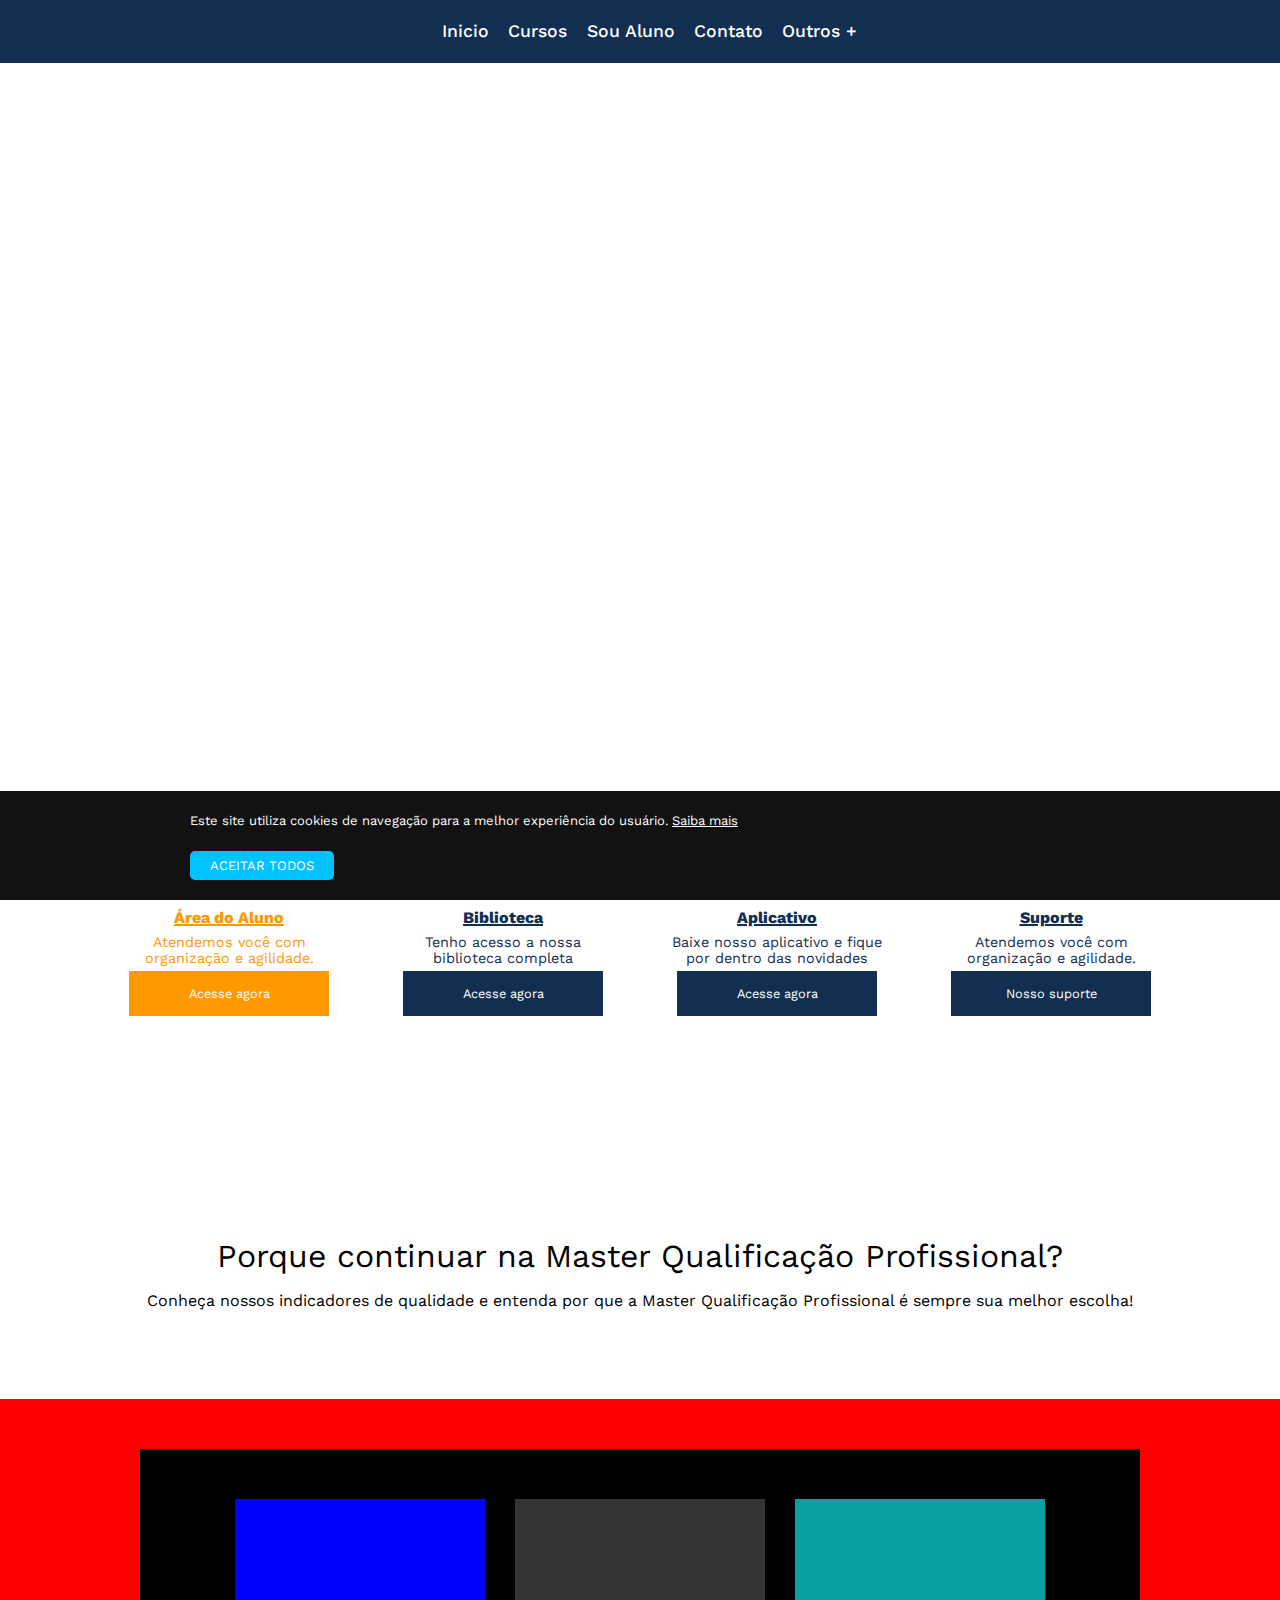
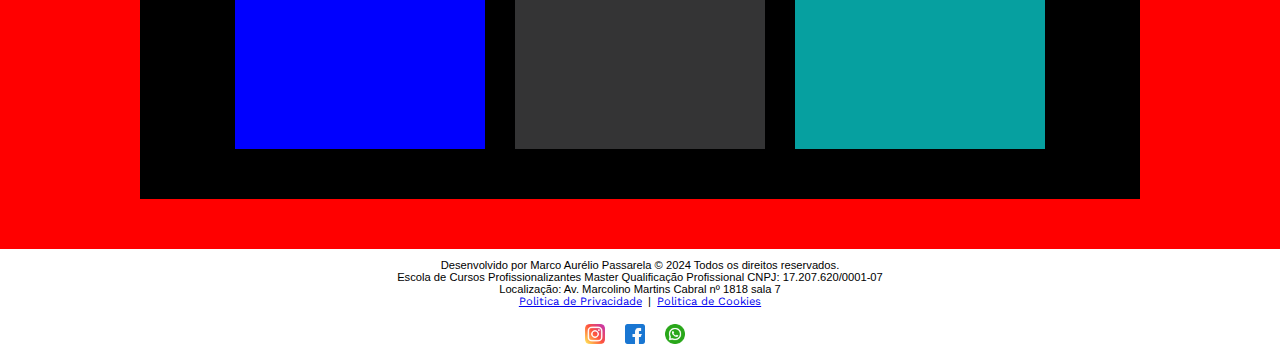
==== index.html @ 674700ad "Create pags" ====
<!DOCTYPE html>
<html lang="pt-br">
<head>
    <meta charset="UTF-8">
    <meta http-equiv="X-UA-Compatible" content="IE=edge">
    <meta name="viewport" content="width=device-width, initial-scale=1.0">
    <title>Polytech Cursos Profissionalizantes</title>
    <link rel="stylesheet" href="style.css">
    <link rel="stylesheet" href="https://cdnjs.cloudflare.com/ajax/libs/font-awesome/6.5.1/css/all.min.css"
    integrity="sha512-DTOQO9RWCH3ppGqcWaEA1BIZOC6xxalwEsw9c2QQeAIftl+Vegovlnee1c9QX4TctnWMn13TZye+giMm8e2LwA=="
    crossorigin="anonymous" referrerpolicy="no-referrer" />
    <link rel="icon" href="/img/Logo Master.png">
    <link rel="preconnect" href="https://fonts.googleapis.com">
    <link rel="preconnect" href="https://fonts.gstatic.com" crossorigin>
    <link href="https://fonts.googleapis.com/css2?family=Work+Sans:wght@300;400&display=swap" rel="stylesheet">
</head>

<body>
    <div id="menu">
        <a href="/index.html"><span>Inicio</span></a>
        <a href="/cursos.html"><span>Cursos</span></a>
        <a href="https://app3.evoluaeducacao.com.br/Login"><span class="student">Sou Aluno</span></a>
        <a href="#"><span>Contato</span></a>
        <a href="#" id="outrosLink"><span>Outros +</span></a>
    </div>
    <div id="menu2">
        <a href="#"><span>Contato Recepção</span></a>
        <a href="#"><span>Suporte ao Aluno</span></a>
        <a href="#"><span>Sobre nosso método</span></a>
        <a href="#"><span>Nosso Aplicativo</span></a>
    </div>
    <div id="container">
        <video autoplay muted loop playsinline>
            <source src="/movie/Vídeo site master 2.mp4" type="video/mp4">
        </video>
    </div>
    <div class="navegation">
        <div class="box">
            <div class="box1">
                <i class="fa-solid fa-user"></i>
                <p>Área do Aluno</p><br>
                <h4>Atendemos você com organização e agilidade.</h4>
                <a href="https://app2.evoluaeducacao.com.br/Login"><button class="btn">Acesse agora</button></a>
            </div>
            <div class="box2">
                <i class="fa-solid fa-book"></i> 
                <p>Biblioteca</p><br>
                <h4>Tenho acesso a nossa biblioteca completa</h4>
                <button class="btn2">Acesse agora</button>
            </div>
            <div class="box3">
                <i class="fa-solid fa-mobile-screen-button"></i>
                <p>Aplicativo</p><br>
                <h4>Baixe nosso aplicativo e fique por dentro das novidades</h4>
                <a href="aplicativos.html"><button class="btn3">Acesse agora</button></a>
            </div>
            <div class="box4">
                <i class="fa-solid fa-headset"></i>
                <p>Suporte</p><br>
                <h4>Atendemos você com organização e agilidade.</h4>
                <button class="btn4">Nosso suporte</button>
            </div>
        </div>
    </div>
    <div class="home">
        <p>Porque continuar na Master Qualificação Profissional?</p>
    </div>
    <div class="home2">
        <p>Conheça nossos indicadores de qualidade e entenda por que a Master Qualificação Profissional é sempre sua melhor escolha!</p>
    </div>
    <div id="carrossel">
        <div class="imgs">
            <div class="img1"></div>
            <div class="img2"></div>
            <div class="img3"></div>
        </div>
    </div>
    <div id="baseboard">
        <div class="rodape">
            <li>Desenvolvido por Marco Aurélio Passarela © 2024 Todos os direitos reservados.</li>
            <li>Escola de Cursos Profissionalizantes Master Qualificação Profissional CNPJ: 17.207.620/0001-07</li>
            <li>Localização: Av. Marcolino Martins Cabral nº 1818 sala 7</li>
            <li><a href="/politica-de-privacidade.html">Politica de Privacidade</a>&nbsp | &nbsp<a href="#">Politica de Cookies</a></li>
        </div>
    </div>
    <div id="social-midia">
        <a href="https://www.instagram.com/master_tubarao/" target="_blank"><img src="img/logo_instagram.png" width="20px" height="20px" alt="instagram"></a>
        <a href="https://www.facebook.com/pages/Master-Qualifica%C3%A7%C3%A3o-Profissional/663264930428220" target="_blank"><img src="img/facebook.png" width="20px" height="20px" alt="facebook"></a>
        <a href="https://api.whatsapp.com/send?phone=554836325253&text=Ol%C3%A1,%20Bem-vindo%20a%20escola%20*Master%20Qualifica%C3%A7%C3%A3o%20Profissional*,%20%C3%A9%20um%20prazer%20ter%20voc%C3%AA%20aqui%20conosco,%20creio%20que%20voc%C3%AA%20tenha%20vindo%20atrav%C3%A9s%20do%20nosso%20site,%20no%20que%20podemos%20lhe%20ajudar?" target="_blank"><img src="img/whatsapp.png" width="20px" height="20px" alt="whatsapp"></a>
    </div>
    <div id="cookie-notification" class="CookieMessage" style="display: none;">
        <div class="CookieMessage-content">
            <p>Este site utiliza cookies de navegação para a melhor experiência do usuário. <a
                    href="https://exemplo/politicas-de-privacidade">Saiba mais</a></p>
            <p><a id="cookie-notification-close" class="CookieMessage-button" href="#">Aceitar Todos</a></p>
        </div>
    </div>

<script src="index.js"></script>
</body>
</html>
---- style.css ----
:root{
    --color-black: rgb(0, 0, 0);
    --color-blue: #122f51;
    --color-white: #ffffff;
    --color-yellow: rgb(238, 255, 0);
    --color-yellow-2: rgb(243, 219, 0);
    --color-laranja: rgb(255, 153, 0);
}

*{
    margin: 0;
    padding: 0;
    font-family: "Work Sans",Arial,Helvetica,sans-serif;
}

#menu{
    background-color: var(--color-blue);
    height: 7vh;
    width: 100%;
    display: flex;
    justify-content: center;
    align-items: center;
    z-index: 2;
}

#menu a{
    color: var(--color-white);
    margin-left: 1.5%;
    font-size: 1.1rem;
    text-decoration: none;
    font-family: 'DM Sans', sans-serif;
    font-weight: 500;
    z-index: 2;
}
#menu a:hover{
  text-decoration: underline;
}
@media screen and (max-width: 770px) {
    #menu span{
        font-size: 1rem;
    }
}

.student{
    color: var(--color-white);
    transition: background-color 0.2s ease, color 0.2s ease;
    animation: trocarCores 1s infinite alternate;
}

@keyframes trocarCores {
  0%, 100% {
    color: white;
  }
  50% {
    color: rgb(238, 255, 0);
  }
}

.student:hover{
  text-decoration: underline var(--color-yellow);
}

#menu2 {
    display: none;
    overflow: hidden;
    height: 0;
    opacity: 0;
    transition: height 1s ease, opacity 1s ease;
    z-index: 2;
}
@media screen and (max-width: 770px) {
    #menu2 span{
        font-size: 0.8rem;
        display: flex;
        justify-content: center;
        align-items: center;
        text-align: center;
    }
}


#menu2.ativo {
    background-color: var(--color-blue);
    height: 5vh;
    display: flex;
    justify-content: center;
    align-items: center;
    opacity: 1;
    z-index: 2;
    position: absolute;
    width: 100%;
}
@media screen and (max-width: 770px) {
    #menu2.ativo{
        /*TERMINAR*/
    }
}

#menu2 span:hover{
  text-decoration: underline;
}

#menu2 a{
  margin-left: 1.5%;
  text-decoration: none;
  font-family: 'DM Sans', sans-serif;
  color: var(--color-white);
  z-index: 2;
}

#container{
  width: 100%;
  height: 80vh;
  margin: 0;
  padding: 0;
  display: flex;
  z-index: 1;
}
@media screen and (max-width: 770px) {
    #container{
        display: flex;
        height: 30vh;
    }
}

#container video{
  position: absolute;
  width: 100%;
  height: 80%;
  object-fit: cover;
  z-index: 1;
}
@media screen and (max-width: 770px) {
    #container video{
        position: absolute;
        width: 100%;
        height: 30vh;
    }
}

.navegation{
  width: 100%;
  height: 50vh;
  /*background-color: rgb(197, 197, 197); */
  display: flex;
  justify-content: center;
  align-items: center;
}
@media screen and (max-width: 770px) {
    .navegation{
        width: 100%;     
    }
}

.box{
  width: 1200px;
  height: 300px;
  /*background-color: red; */
  display: flex;
  justify-content: center;
  align-items: center;
}
@media screen and (max-width: 770px) {
    .box{
        width: 100%;
        flex-direction: column;
        margin-top: 120%;
    }
}

.box1{
  width: 250px;
  height: 250px;
  background-color: rgb(255, 255, 255);
}

.box i{
  font-size: 5rem;
  margin-top: 5%;
  color: var(--color-laranja); 
  display: flex;
  justify-content: center;
  align-items: center;
}
@media screen and (max-width: 770px) {
    .box1 i{
      /*Terminar*/
    }
}
@media screen and (max-width: 770px) {
    .box2 i{
      /*Terminar*/
    }
}
@media screen and (max-width: 770px) {
    .box3 i{
      /*Terminar*/
    }
}
@media screen and (max-width: 770px) {
    .box4 i{
      /*Terminar*/
    }
}
.box p{
  display: flex;
  justify-content: center;
  margin-top: 5%;
  color: var(--color-laranja);
  font-weight: 750;
  text-decoration: underline 2.2px;
}
.box h4{
  display: flex;
  justify-content: center;
  align-items: center;
  text-align: center;
  color: var(--color-laranja);
  font-size: 0.9rem;
  margin-top: -5%;
  margin-left: 5%;
  margin-right: 5%;
  font-weight: 400;
}
.box a{
  text-decoration: none;
}
.btn{
  display: flex;
  margin: auto;
  width: 80%;
  justify-content: center;
  height: 5vh;
  align-items: center;
  margin-top: 2%;
  background-color: var(--color-laranja);
  border: none;
  font-size: 0.8rem;
  color: var(--color-white);
}
.btn:hover{
  cursor: pointer;
  box-shadow: 2px 2px 2px black;
  transform: scale(1.1);
  transition: 0.6s ease;
}
.btn2:hover{
  cursor: pointer;
  box-shadow: 2px 2px 2px black;
  transform: scale(1.1);
  transition: 0.6s ease;
}
.btn3:hover{
  cursor: pointer;
  box-shadow: 2px 2px 2px black;
  transform: scale(1.1);
  transition: 0.6s ease;
}
.btn4:hover{
  cursor: pointer;
  box-shadow: 2px 2px 2px black;
  transform: scale(1.1);
  transition: 0.6s ease;
}

.box2{
  width: 250px;
  height: 250px;
  background-color: rgb(255, 255, 255);
  margin-left: 2%;
}
.box2 i{
  color: var(--color-blue);
  font-size: 5rem;
}
.box2 p{
  color: var(--color-blue);
}
.box2 h4{
  color: var(--color-blue);
}
.btn2{
  display: flex;
  margin: auto;
  width: 80%;
  justify-content: center;
  height: 5vh;
  align-items: center;
  margin-top: 2%;
  background-color: var(--color-blue);
  border: none;
  font-size: 0.8rem;
  color: var(--color-white);
}

.box3{
  width: 250px;
  height: 250px;
  background-color: rgb(255, 255, 255);
  margin-left: 2%;
}
.btn3{
  display: flex;
  margin: auto;
  width: 80%;
  justify-content: center;
  height: 5vh;
  align-items: center;
  margin-top: 2%;
  background-color: var(--color-blue);
  border: none;
  font-size: 0.8rem;
  color: var(--color-white);
}
.btn4{
  display: flex;
  margin: auto;
  width: 80%;
  justify-content: center;
  height: 5vh;
  align-items: center;
  margin-top: 2%;
  background-color: var(--color-blue);
  border: none;
  font-size: 0.8rem;
  color: var(--color-white);
}

.box3 i{
  color: var(--color-blue);
}
.box3 p{
  color: var(--color-blue);
}
.box3 h4{
  color: var(--color-blue);
}

.box4{
  width: 250px;
  height: 250px;
  background-color: rgb(255, 255, 255);
  margin-left: 2%;
}
.box4 i{
  color: var(--color-blue);
}
.box4 p{
  color: var(--color-blue);
}
.box4 h4{
  color: var(--color-blue);
}

.home{
  display: flex;
  width: 100%;
  height: 5vh;
  justify-content: center;
  align-items: center;
}

.home p{
  font-size: 2rem;
}

.home2{
  display: flex;
  justify-content: center;
  align-items: center;
  margin-top: 1%;
}
@media screen and (max-width: 770px) {
    .home p{
      font-size: 1.5rem;
      text-align: center;
      margin-top: 30%;
      margin-top: 250%;
    }
}
@media screen and (max-width: 770px) {
    .home2{
      margin-top: 130%;
      width: 100%;      
    }
}
@media screen and (max-width: 770px) {
    .home2 p{
      font-size: 1.1rem;
      width: 80%;
      text-align: center;
    }
}

#carrossel{
  margin-top: 7%;
  background-color: red;
  width: 100%;
  height: 50vh;
  display: flex;
  justify-content: center;
  align-items: center;
}

.imgs{
  width: 1000px;
  height: 350px;
  background-color: black;
  display: flex;
  justify-content: center;
  align-items: center;
}

.img1{
  width: 250px;
  height: 250px;
  background-color: blue;
}
.img2{
  width: 250px;
  height: 250px;
  background-color: rgb(52, 52, 53);
  margin-left: 3%;
}
.img3{
  width: 250px;
  height: 250px;;
  background-color: rgb(6, 160, 160);
  margin-left: 3%;
}
@media screen and (max-width: 770px) {
    #carrossel{
      width: 80%;
      height: 25vh;
      display: flex;
      justify-content: center;
      align-items: center;
      margin: auto;
    }
}
@media screen and (max-width: 770px) {
    .img1, .img2, .img3{
      width: 150px;
      height: 100px;
    }
}
@media screen and (max-width: 770px) {
    .imgs{
      width: 90%;
      height: 20vh;
    }
}

#baseboard{
  width: 100%;
  height: 5vh;
  background-color: rgb(255, 255, 255);
}

.rodape{
  margin-top: 10px;
}
 
.rodape li{
  list-style: none;
  display: flex;
  justify-content: center;
  text-align: center;
  font-size: 0.7rem;
  font-family: Arial, Helvetica, sans-serif;
}

#social-midia{
  width: 100%;
  height: 4vh;
  display: flex;
  justify-content: center;
  margin-top: 20px;
}

#social-midia a{
  width: 40px;
  height: 1px;
}

#social-midia img{
  margin: 0 5px;
  
}
@media screen and (max-width: 770px) {
    #social-midia{
      margin-top: 10%;
    }
}

.CookieMessage {
    position: fixed;
    bottom: 0;
    left: 0;
    right: 0;
    background: #121212;
    z-index: 999;
    display: none;
  }
  
  .CookieMessage-content {
    color: white;
    max-width: 900px;
    margin: 0 auto;
    padding: 20px 20px 0 20px;
    font-family: sans-serif;
    line-height: 1.5;
    font-size: 13px;
  }
  .CookieMessage-content a{
    color: white;
  }
  .CookieMessage-content p{
    margin: 0 0 20px 0;
  }
  
  .CookieMessage-button {
    background: #00C2FF;
    display: inline-block;
    text-decoration: none;
    padding: 5px 20px;
    border-radius: 5px;
    text-transform: uppercase;
  
  }
  .CookieMessage-button:hover{
    background: #5cd9ff;
  }

#privacy{
  width: 80%;
  height: 300vh;
  margin: auto;
}
#privacy h2{
  font-size: 1.3rem; 
  right: 10%;
  margin-left: 10px;
}
#privacy li{
  font-size: 0.9rem;
  list-style: none;
  width: 50%;
  text-align: justify;
  margin-left: 10px;
}

.politica{
  width: 40%;
  height: 295vh;
  float: right;
}

.politica h1{
  margin-left: 20px;
  margin-bottom: 20px;
}

.politica a{
  height: 1vh;
  text-decoration: none;
}

.politica span{
  font-size: 0.9rem;
  height: 1vh;
  margin-left: 20px;
  color: black;
  margin-bottom: 10px;
  display: flex;
}

.politica span:hover{
  text-decoration: underline;
}

#pacotes{
  width: 30%;
  height: 5vh;
  background-color: red;
  margin: auto;
}

#pacotes h1{
  text-align: center;
  font-family: "Work Sans",Arial,Helvetica,sans-serif;
}

.container{
  width: 85%;
  height: 1300px;
  background-color: black;
  margin: auto;
  margin-top: 1%;
}

.sub_container_line1{
  width: 100%;
  height: 40vh;
  background-color: red;
  margin-top: 2%;
  align-items: center;
  display: flex;
  justify-content: center;
}
.sub_container_line2{
  width: 100%;
  height: 40vh;
  background-color: rgb(43, 255, 0);
  margin-top: 2%;
  align-items: center;
  display: flex;
  justify-content: center;

}
.sub_container_line3{
  width: 100%;
  height: 40vh;
  background-color: rgb(43, 255, 0);
  margin-top: 2%;
  align-items: center;
  display: flex;
  justify-content: center;
}
.sub_container_line4{
  width: 100%;
  height: 40vh;
  background-color: rgb(4, 0, 255);
  margin-top: 2%;
  align-items: center;
  display: flex;
  justify-content: center;
}

.card1{
  width: 300px;
  height: 300px;
  background-color: blue;
  display: flex;
  border-radius: 15px;
  margin-left: 5px;
  margin-right: 5px;
}
.card2{
  width: 300px;
  height: 300px;
  background-color: rgb(0, 225, 255);
  display: flex;
  border-radius: 15px;
  margin-left: 5px;
  margin-right: 5px;
}
.card3{
  width: 300px;
  height: 300px;
  background-color: rgb(255, 230, 0);
  display: flex;
  border-radius: 15px;
  margin-left: 5px;
  margin-right: 5px;
}
.card4{
  width: 300px;
  height: 300px;
  background-color: rgb(0, 255, 13);
  display: flex;
  border-radius: 15px;
  margin-left: 5px;
  margin-right: 5px;
}
.card5{
  width: 300px;
  height: 300px;
  background-color: rgb(7, 7, 7);
  display: flex;
  border-radius: 15px;
  margin-left: 5px;
  margin-right: 5px;
  color: blue;
}
.card6{
  width: 300px;
  height: 300px;
  background-color: rgb(212, 11, 11);
  display: flex;
  border-radius: 15px;
  margin-left: 5px;
  margin-right: 5px;
  color: blue;
}
.card7{
  width: 300px;
  height: 300px;
  background-color: rgb(7, 7, 7);
  display: flex;
  border-radius: 15px;
  margin-left: 5px;
  margin-right: 5px;
  color: blue;
}
.card8{
  width: 300px;
  height: 300px;
  background-color: rgb(255, 153, 0);
  display: flex;
  border-radius: 15px;
  margin-left: 5px;
  margin-right: 5px;
  color: blue;
}
.card9{
  width: 300px;
  height: 300px;
  background-color: rgb(0, 238, 255);
  display: flex;
  border-radius: 15px;
  margin-left: 5px;
  margin-right: 5px;
  color: blue;
}
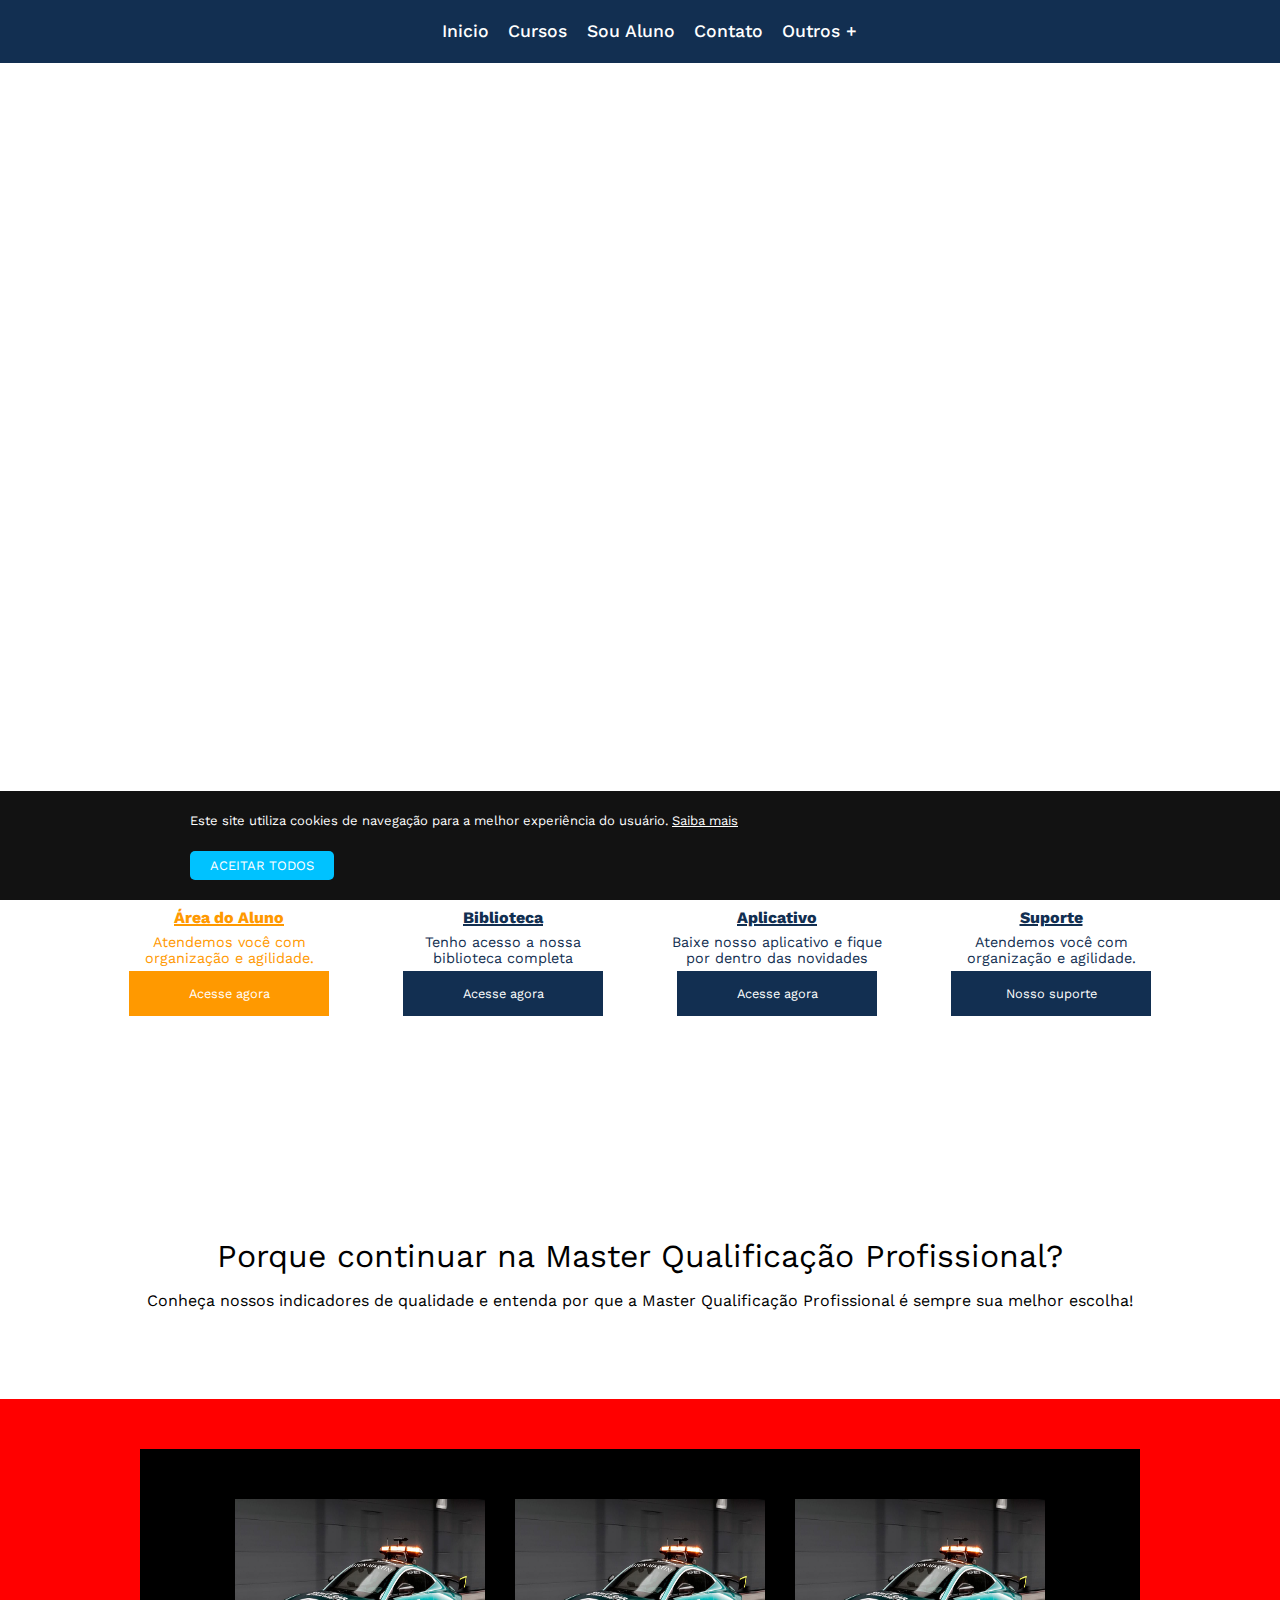
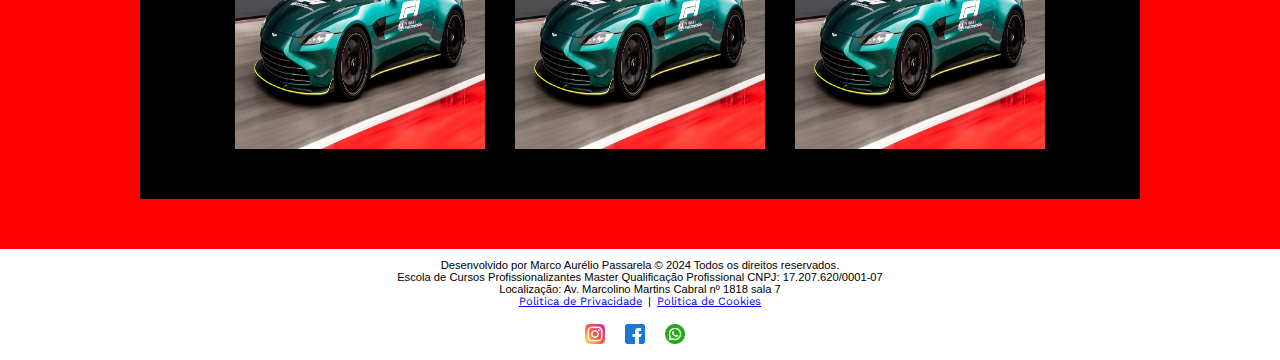
==== commit fe166dd4: "Update for pag aplicativos" ====
--- a/index.html
+++ b/index.html
@@ -46,7 +46,7 @@
                 <i class="fa-solid fa-book"></i> 
                 <p>Biblioteca</p><br>
                 <h4>Tenho acesso a nossa biblioteca completa</h4>
-                <button class="btn2">Acesse agora</button>
+                <a href="biblioteca.html"><button class="btn2">Acesse agora</button></a>
             </div>
             <div class="box3">
                 <i class="fa-solid fa-mobile-screen-button"></i>
@@ -58,7 +58,7 @@
                 <i class="fa-solid fa-headset"></i>
                 <p>Suporte</p><br>
                 <h4>Atendemos você com organização e agilidade.</h4>
-                <button class="btn4">Nosso suporte</button>
+                <a href="suporte.html"><button class="btn4">Nosso suporte</button></a>
             </div>
         </div>
     </div>
@@ -70,9 +70,9 @@
     </div>
     <div id="carrossel">
         <div class="imgs">
-            <div class="img1"></div>
-            <div class="img2"></div>
-            <div class="img3"></div>
+            <div class="img1"><img src="/img/car.jpg" width="250px" height="250px"></div>
+            <div class="img2"><img src="/img/car.jpg" width="250px" height="250px"></div>
+            <div class="img3"><img src="/img/car.jpg" width="250px" height="250px"></div>
         </div>
     </div>
     <div id="baseboard">
--- a/style.css
+++ b/style.css
@@ -723,3 +723,137 @@
   margin-right: 5px;
   color: blue;
 }
+
+#apps{
+  width: 100%;
+  height: 50vh;
+  margin-bottom: 10%;
+  margin-top: 1%;
+  display: flex;
+  justify-content: center;
+  align-items: center;
+}
+
+.android{
+  width: 300px;
+  height: 450px;
+  margin-left: 15px;
+  margin-right: 15px;
+  box-shadow: 0 2px 4px rgb(0 0 0 / 10%), 0 8px 16px rgb(0 0 0 / 10%);
+  background-color: rgb(235, 235, 235);
+  border-radius: 15px;
+  transform: scale(1);
+  transition: transform 0.3s ease;
+}
+
+.iphone{
+  width: 300px;
+  height: 450px;
+  margin-left: 15px;
+  margin-right: 15px;
+  box-shadow: 0 2px 4px rgb(0 0 0 / 10%), 0 8px 16px rgb(0 0 0 / 10%);
+  background-color: rgb(235, 235, 235);
+  border-radius: 15px;
+  transform: scale(1);
+  transition: transform 0.3s ease;
+}
+
+.android:hover{
+  transform: scale(1.1);
+}
+
+.iphone:hover{
+  transform: scale(1.1);
+}
+
+.android img{
+  margin-top: 8%;
+  margin-left: 7%;
+}
+
+.iphone img{
+  margin-top: 16%;
+}
+
+#btn_android{
+  width: 150px;
+  height: 5vh;
+  cursor: pointer;
+  background-color: rgb(36, 100, 27);
+  color: white;
+  border: none;
+}
+
+#btn_iphone{
+  width: 150px;
+  height: 5vh;
+  cursor: pointer;
+  background-color: rgb(36, 100, 27);
+  color: white;
+  border: none;
+}
+
+#btn_android:hover{
+  background-color: rgb(25, 77, 18);
+}
+
+#btn_iphone:hover{
+  background-color: rgb(25, 77, 18);
+}
+
+.android a{
+  display: flex;
+  justify-content: center;
+  align-items: center;
+  text-decoration: none;
+  background-color: black;
+  width: 150px;
+  margin: auto;
+}
+
+.iphone a{
+  display: flex;
+  justify-content: center;
+  align-items: center;
+  text-decoration: none;
+  background-color: black;
+  width: 150px;
+  margin: auto;
+  margin-top: 8%;
+}
+
+.android li{
+  font-size: 0.8rem;
+  list-style: none;
+  width: 90%;
+  margin-top: 10px;
+  margin-left: 10px;
+}
+.android h3{
+  font-size: 0.7rem;
+  margin-top: 30px;
+  text-align: right;
+  margin-right: 15px;
+}
+.android h4{
+  margin-left: 10px;
+  margin-top: 35px;
+}
+
+.iphone li{
+  font-size: 0.8rem;
+  list-style: none;
+  width: 90%;
+  margin-top: 10px;
+  margin-left: 10px;
+}
+.iphone h3{
+  font-size: 0.7rem;
+  margin-top: 30px;
+  text-align: right;
+  margin-right: 15px;
+}
+.iphone h4{
+  margin-left: 10px;
+  margin-top: 20px;
+}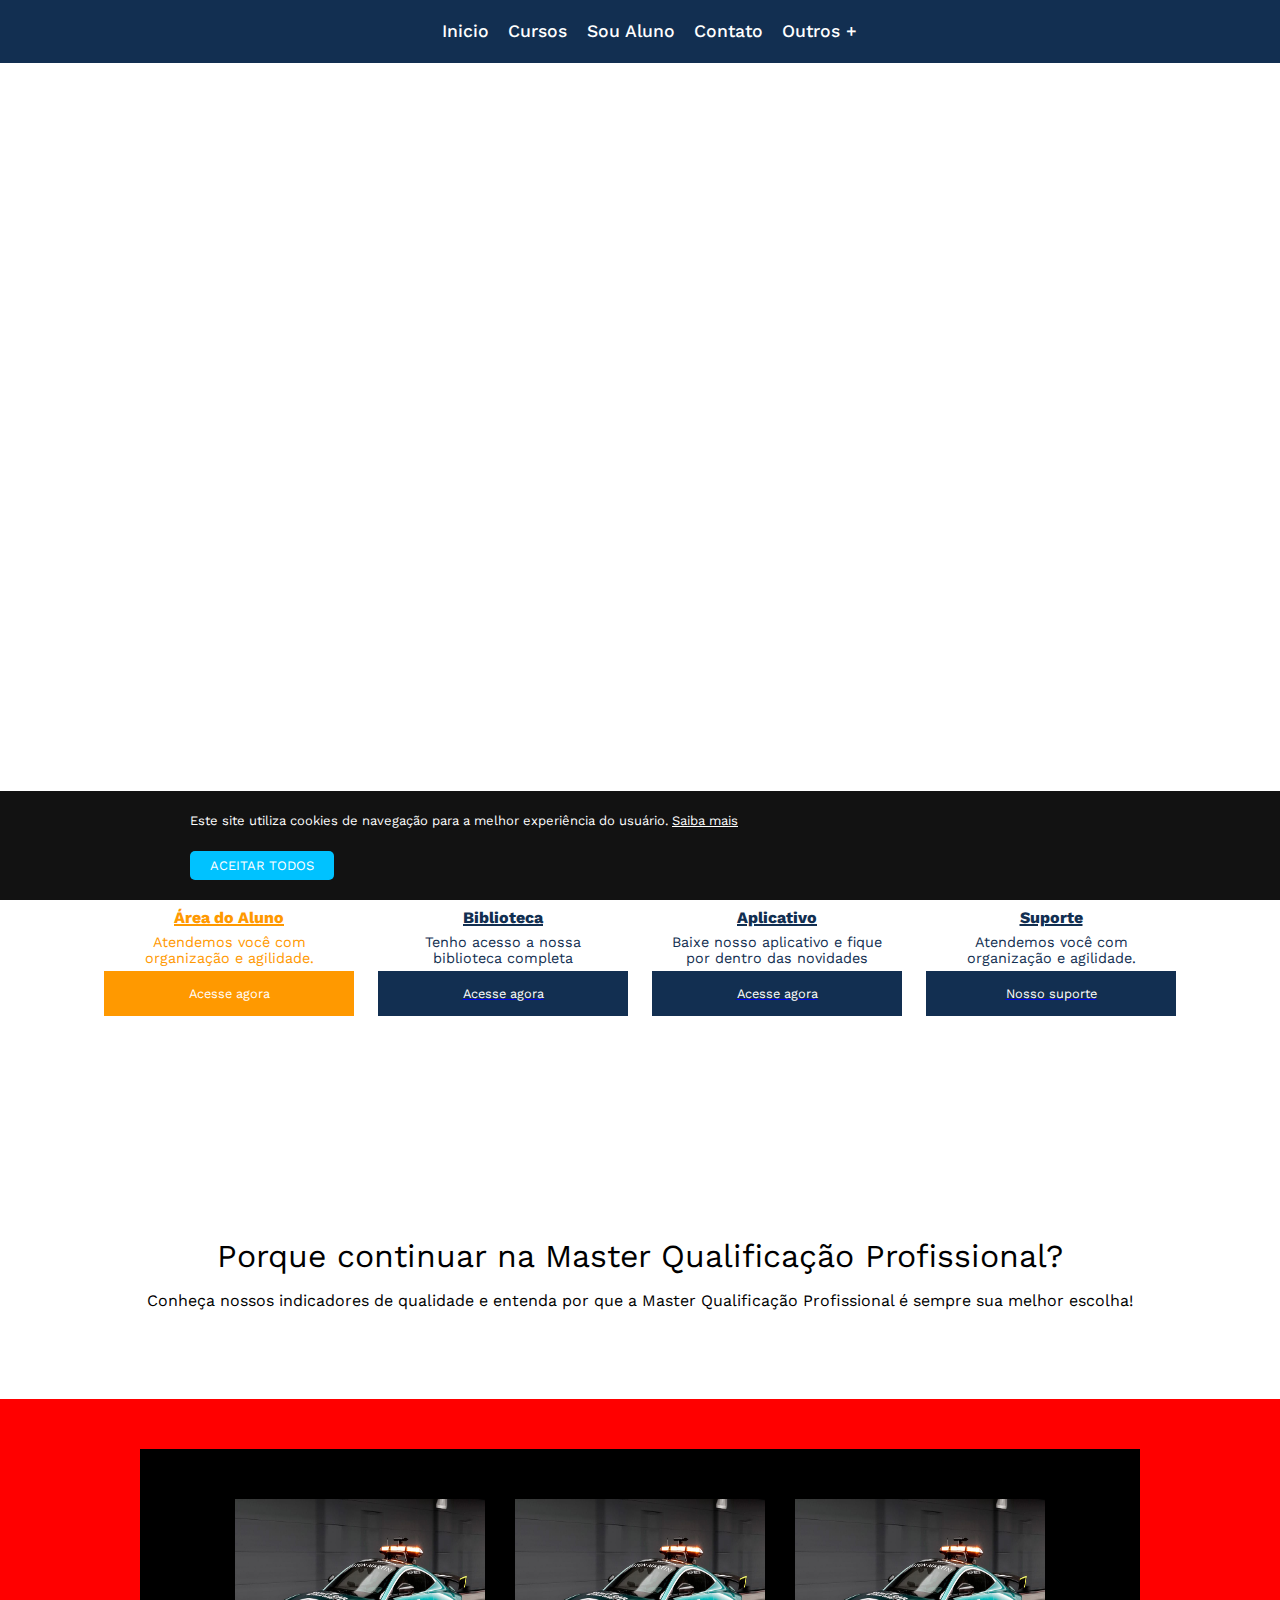
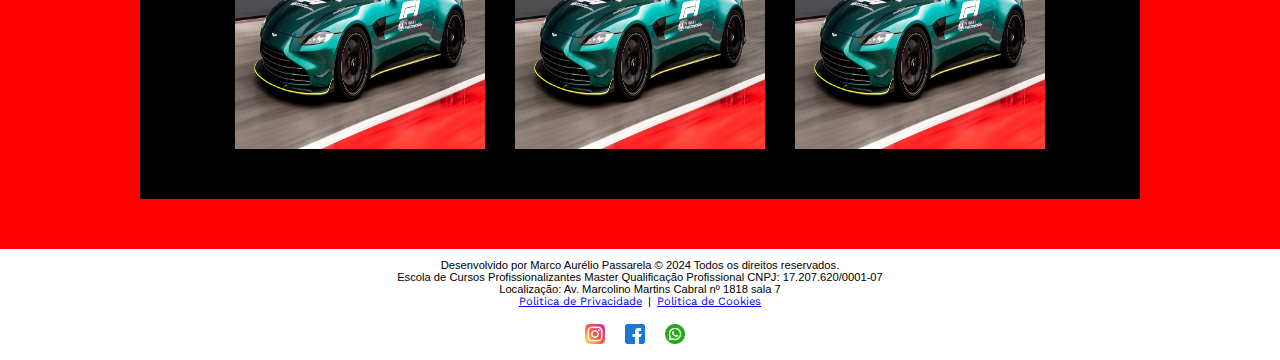
==== commit 581d2e52: "Updates" ====
--- a/index.html
+++ b/index.html
@@ -15,7 +15,7 @@
     <link href="https://fonts.googleapis.com/css2?family=Work+Sans:wght@300;400&display=swap" rel="stylesheet">
 </head>
 
-<body>
+<body> 
     <div id="menu">
         <a href="/index.html"><span>Inicio</span></a>
         <a href="/cursos.html"><span>Cursos</span></a>
@@ -24,10 +24,10 @@
         <a href="#" id="outrosLink"><span>Outros +</span></a>
     </div>
     <div id="menu2">
-        <a href="#"><span>Contato Recepção</span></a>
-        <a href="#"><span>Suporte ao Aluno</span></a>
-        <a href="#"><span>Sobre nosso método</span></a>
-        <a href="#"><span>Nosso Aplicativo</span></a>
+        <a href="/contato-recepcao.html"><span>Contato Recepção</span></a>
+        <a href="/suporte.html"><span>Suporte ao Aluno</span></a>
+        <a href="/sobre-nosso-metodo.html"><span>Sobre nosso método</span></a>
+        <a href="/aplicativos.html"><span>Nosso Aplicativo</span></a>
     </div>
     <div id="container">
         <video autoplay muted loop playsinline>
--- a/style.css
+++ b/style.css
@@ -182,6 +182,7 @@
   justify-content: center;
   align-items: center;
 }
+
 @media screen and (max-width: 770px) {
     .box1 i{
       /*Terminar*/
@@ -222,13 +223,13 @@
   margin-right: 5%;
   font-weight: 400;
 }
-.box a{
+.box1 a{
   text-decoration: none;
 }
 .btn{
   display: flex;
   margin: auto;
-  width: 80%;
+  width: 100%;
   justify-content: center;
   height: 5vh;
   align-items: center;
@@ -282,7 +283,7 @@
 .btn2{
   display: flex;
   margin: auto;
-  width: 80%;
+  width: 100%;
   justify-content: center;
   height: 5vh;
   align-items: center;
@@ -291,6 +292,7 @@
   border: none;
   font-size: 0.8rem;
   color: var(--color-white);
+  text-decoration: none;
 }
 
 .box3{
@@ -302,7 +304,7 @@
 .btn3{
   display: flex;
   margin: auto;
-  width: 80%;
+  width: 100%;
   justify-content: center;
   height: 5vh;
   align-items: center;
@@ -311,11 +313,12 @@
   border: none;
   font-size: 0.8rem;
   color: var(--color-white);
+  text-decoration: none;
 }
 .btn4{
   display: flex;
   margin: auto;
-  width: 80%;
+  width: 100%;
   justify-content: center;
   height: 5vh;
   align-items: center;
@@ -324,6 +327,7 @@
   border: none;
   font-size: 0.8rem;
   color: var(--color-white);
+  text-decoration: none;
 }
 
 .box3 i{
@@ -831,7 +835,7 @@
 }
 .android h3{
   font-size: 0.7rem;
-  margin-top: 30px;
+  margin-top: 25px;
   text-align: right;
   margin-right: 15px;
 }
@@ -849,7 +853,7 @@
 }
 .iphone h3{
   font-size: 0.7rem;
-  margin-top: 30px;
+  margin-top: 25px;
   text-align: right;
   margin-right: 15px;
 }
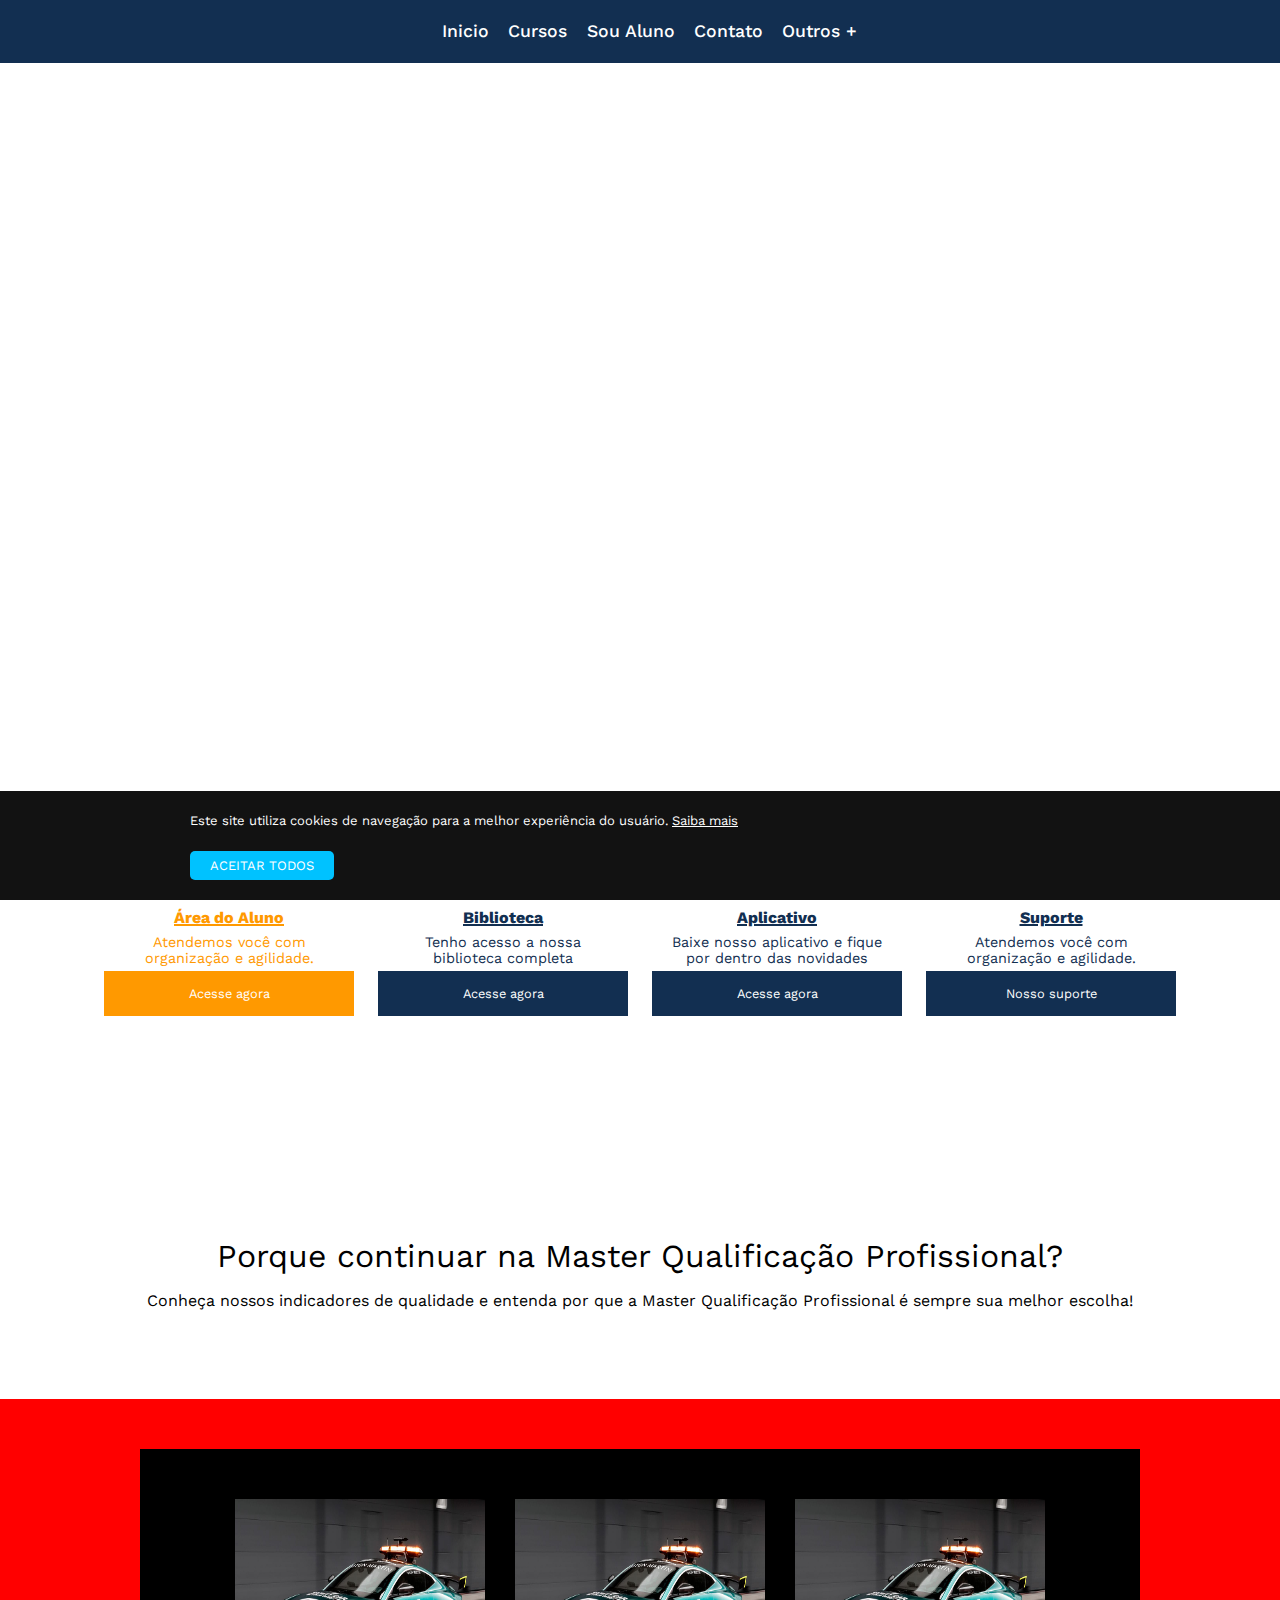
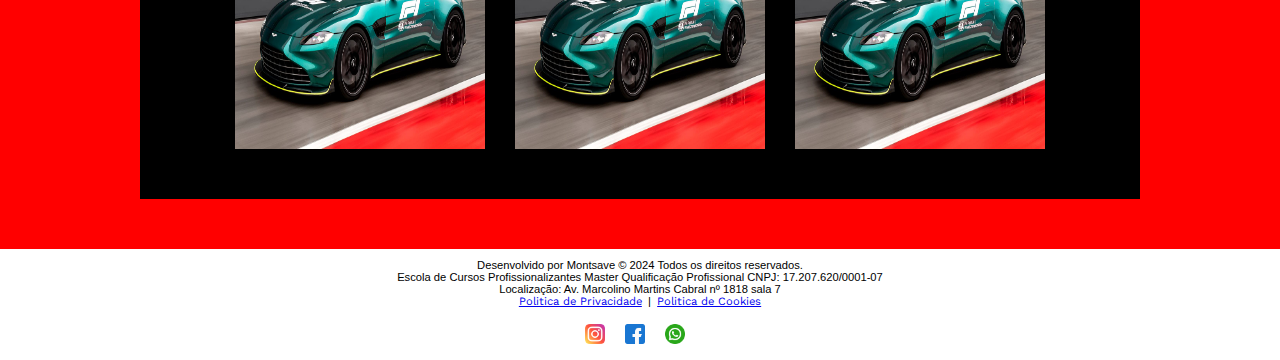
==== commit 26051494: "Update" ====
--- a/index.html
+++ b/index.html
@@ -77,7 +77,7 @@
     </div>
     <div id="baseboard">
         <div class="rodape">
-            <li>Desenvolvido por Marco Aurélio Passarela © 2024 Todos os direitos reservados.</li>
+            <li>Desenvolvido por Montsave © 2024 Todos os direitos reservados.</li>
             <li>Escola de Cursos Profissionalizantes Master Qualificação Profissional CNPJ: 17.207.620/0001-07</li>
             <li>Localização: Av. Marcolino Martins Cabral nº 1818 sala 7</li>
             <li><a href="/politica-de-privacidade.html">Politica de Privacidade</a>&nbsp | &nbsp<a href="#">Politica de Cookies</a></li>
--- a/style.css
+++ b/style.css
@@ -280,6 +280,9 @@
 .box2 h4{
   color: var(--color-blue);
 }
+.box2 a{
+  text-decoration: none;
+}
 .btn2{
   display: flex;
   margin: auto;
@@ -339,6 +342,9 @@
 .box3 h4{
   color: var(--color-blue);
 }
+.box3 a{
+  text-decoration: none;
+}
 
 .box4{
   width: 250px;
@@ -354,6 +360,9 @@
 }
 .box4 h4{
   color: var(--color-blue);
+}
+.box4 a{
+  text-decoration: none;
 }
 
 .home{
@@ -459,10 +468,12 @@
   width: 100%;
   height: 5vh;
   background-color: rgb(255, 255, 255);
+ 
 }
 
 .rodape{
   margin-top: 10px;
+  align-items: center;
 }
  
 .rodape li{
@@ -538,7 +549,7 @@
 
 #privacy{
   width: 80%;
-  height: 300vh;
+  height: 215vh;
   margin: auto;
 }
 #privacy h2{
@@ -556,7 +567,7 @@
 
 .politica{
   width: 40%;
-  height: 295vh;
+  height: 100vh;
   float: right;
 }
 
@@ -597,7 +608,7 @@
 
 .container{
   width: 85%;
-  height: 1300px;
+  height: 1550px;
   background-color: black;
   margin: auto;
   margin-top: 1%;
@@ -634,7 +645,7 @@
 .sub_container_line4{
   width: 100%;
   height: 40vh;
-  background-color: rgb(4, 0, 255);
+  background-color: rgb(43, 255, 0);
   margin-top: 2%;
   align-items: center;
   display: flex;
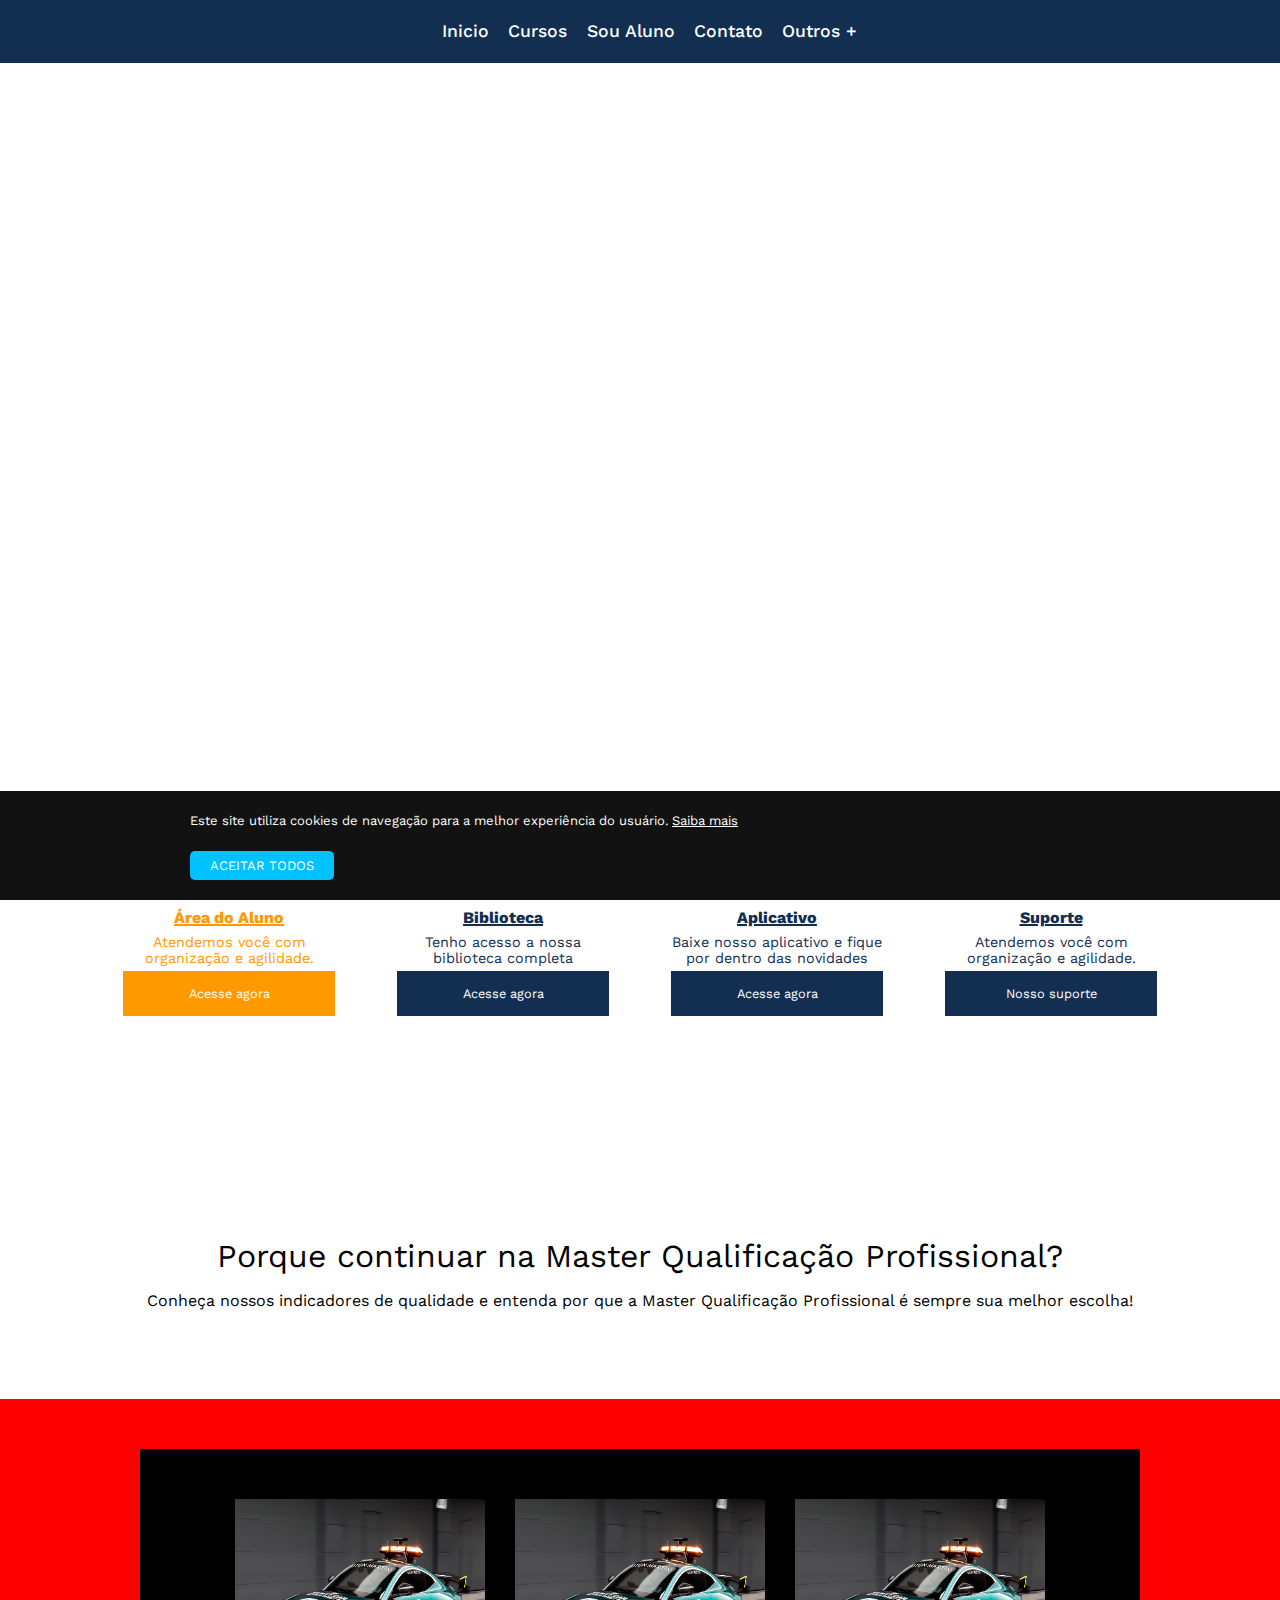
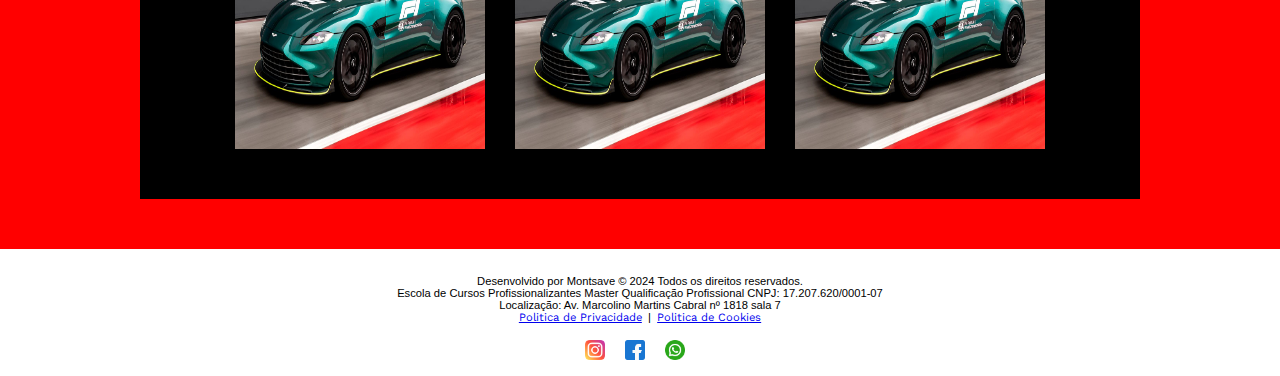
==== commit fac36d8f: "Revis" ====
--- a/index.html
+++ b/index.html
@@ -38,7 +38,7 @@
         <div class="box">
             <div class="box1">
                 <i class="fa-solid fa-user"></i>
-                <p>Área do Aluno</p><br>
+                <p>Área do Aluno</p><br> 
                 <h4>Atendemos você com organização e agilidade.</h4>
                 <a href="https://app2.evoluaeducacao.com.br/Login"><button class="btn">Acesse agora</button></a>
             </div>
--- a/style.css
+++ b/style.css
@@ -40,6 +40,11 @@
         font-size: 1rem;
     }
 }
+@media screen and (max-width: 320px) {
+    #menu span{
+        font-size: 0.9rem;
+    }
+}
 
 .student{
     color: var(--color-white);
@@ -71,6 +76,15 @@
 @media screen and (max-width: 770px) {
     #menu2 span{
         font-size: 0.8rem;
+        display: flex;
+        justify-content: center;
+        align-items: center;
+        text-align: center;
+    }
+}
+@media screen and (max-width: 320px) {
+    #menu2 span{
+        font-size: 0.6rem;
         display: flex;
         justify-content: center;
         align-items: center;
@@ -167,6 +181,13 @@
         margin-top: 120%;
     }
 }
+@media screen and (max-width: 568px) {
+    .box{
+        width: 100%;
+        flex-direction: column;
+        margin-top: 190%;
+    }
+}
 
 .box1{
   width: 250px;
@@ -229,7 +250,7 @@
 .btn{
   display: flex;
   margin: auto;
-  width: 100%;
+  width: 85%;
   justify-content: center;
   height: 5vh;
   align-items: center;
@@ -286,7 +307,7 @@
 .btn2{
   display: flex;
   margin: auto;
-  width: 100%;
+  width: 85%;
   justify-content: center;
   height: 5vh;
   align-items: center;
@@ -307,7 +328,7 @@
 .btn3{
   display: flex;
   margin: auto;
-  width: 100%;
+  width: 85%;
   justify-content: center;
   height: 5vh;
   align-items: center;
@@ -321,7 +342,7 @@
 .btn4{
   display: flex;
   margin: auto;
-  width: 100%;
+  width: 85%;
   justify-content: center;
   height: 5vh;
   align-items: center;
@@ -472,7 +493,7 @@
 }
 
 .rodape{
-  margin-top: 10px;
+  margin-top: 2%;
   align-items: center;
 }
  
@@ -854,7 +875,18 @@
   margin-left: 10px;
   margin-top: 35px;
 }
-
+@media screen and (max-width: 320px) {
+    .android{
+      width: 200px;
+      margin-top: 160%;
+    }
+}
+@media screen and (max-width: 320px) {
+    .android img{
+      width: 150px;
+      margin-left: 12%;
+    }
+}
 .iphone li{
   font-size: 0.8rem;
   list-style: none;
@@ -871,4 +903,44 @@
 .iphone h4{
   margin-left: 10px;
   margin-top: 20px;
-}+}
+
+@media screen and (max-width: 770px) {
+    #apps{
+      flex-direction: column;
+      margin-top: 200%;
+    }
+}
+
+@media screen and (max-width: 770px) {
+    .iphone{
+      margin-top: 7%;
+    }
+}
+@media screen and (max-width: 320px) {
+    .iphone{
+      width: 200px;
+      margin-top: 15%;
+    }
+}
+@media screen and (max-width: 320px) {
+    .iphone img{
+      width: 170px;
+      display: flex;
+      justify-content: center;
+      margin-left: 7%;
+    }
+}
+
+#baseboard-app{
+  width: 100%;
+  height: 5vh;
+  background-color: rgb(255, 255, 255);
+  align-items: center;
+}
+
+@media screen and (max-width: 770px) {
+  #baseboard-app{
+    margin-top: 75%;
+  }
+}
